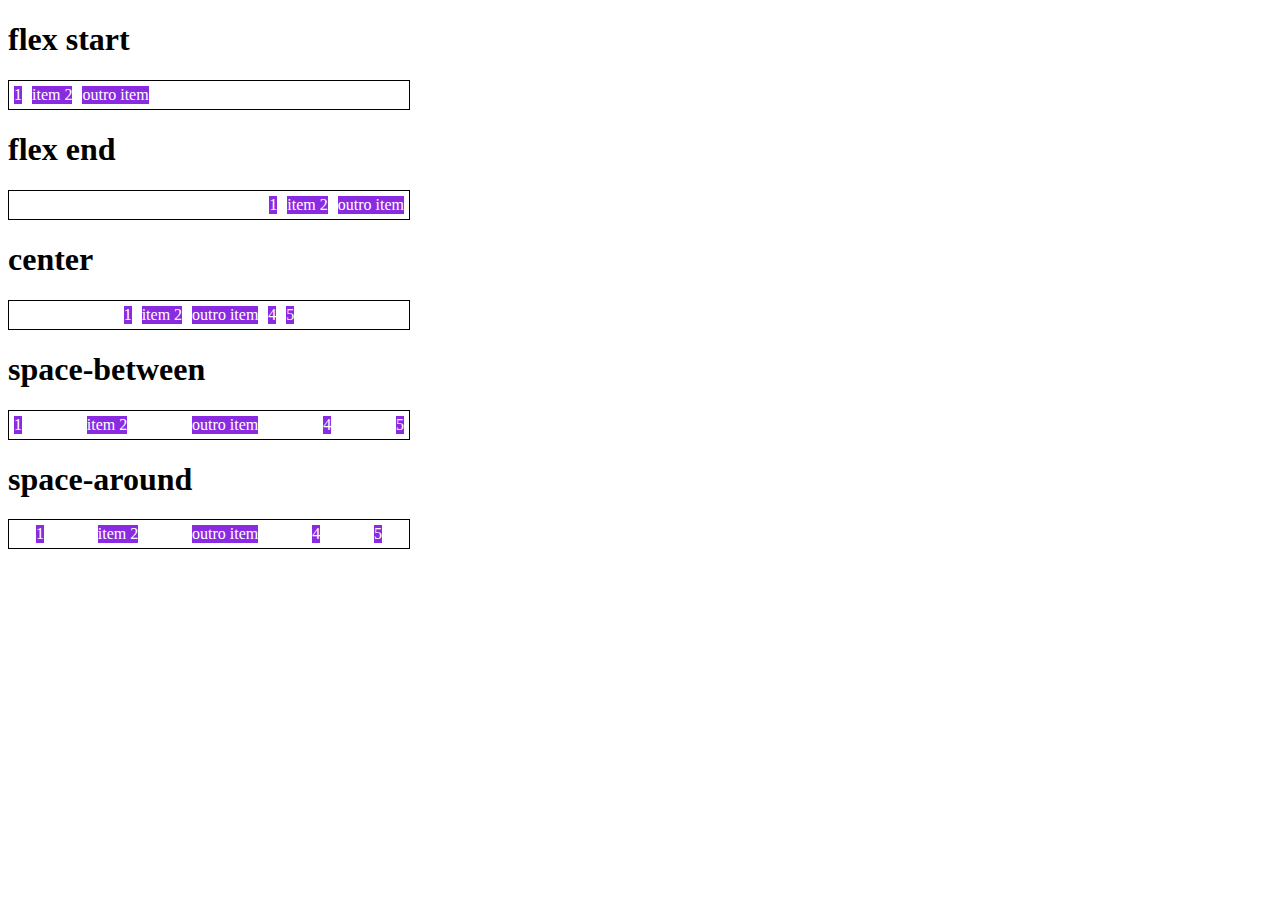
==== 4-flex-justify-content.html @ 361cac08 "flex justify-content aula 1" ====
<!DOCTYPE html>
<html lang="en">
<head>
    <meta charset="UTF-8">
    <meta http-equiv="X-UA-Compatible" content="IE=edge">
    <meta name="viewport" content="width=device-width, initial-scale=1.0">
    <title>Fundamentos - justify content</title>

    <style>
        .container{
            max-width: 400px;
            border: 1px solid black;
            margin: 0px;
            display: flex;
        }

        .item{
            background-color: blueviolet;
            margin: 5px;
            text-align: center;
            color: white;
        }

        .flex-start{
            justify-content: flex-start;
        }

        .flex-end{
            justify-content: flex-end;
        }

        .center{
            justify-content: center;
        }

        .space-between{
            justify-content: space-between;
        }

        .space-around{
            justify-content: space-around;
        }

    </style>
</head>
<body>
    <h1>flex start</h1>
    <section class="container flex-start">
        <div class="item">1</div>
        <div class="item">item 2</div>
        <div class="item">outro item</div>
    </section>
    
    <h1>flex end</h1>
    <section class="container flex-end">
        <div class="item">1</div>
        <div class="item">item 2</div>
        <div class="item">outro item</div>
    </section>

    <h1>center</h1>
    <section class="container center">
        <div class="item">1</div>
        <div class="item">item 2</div>
        <div class="item">outro item</div>
        <div class="item">4</div>
        <div class="item">5</div>
    </section>

    <h1>space-between</h1>
    <section class="container space-between">
        <div class="item">1</div>
        <div class="item">item 2</div>
        <div class="item">outro item</div>
        <div class="item">4</div>
        <div class="item">5</div>
    </section>

    <h1>space-around</h1>
    <section class="container space-around">
        <div class="item">1</div>
        <div class="item">item 2</div>
        <div class="item">outro item</div>
        <div class="item">4</div>
        <div class="item">5</div>
    </section>
</body>
</html>
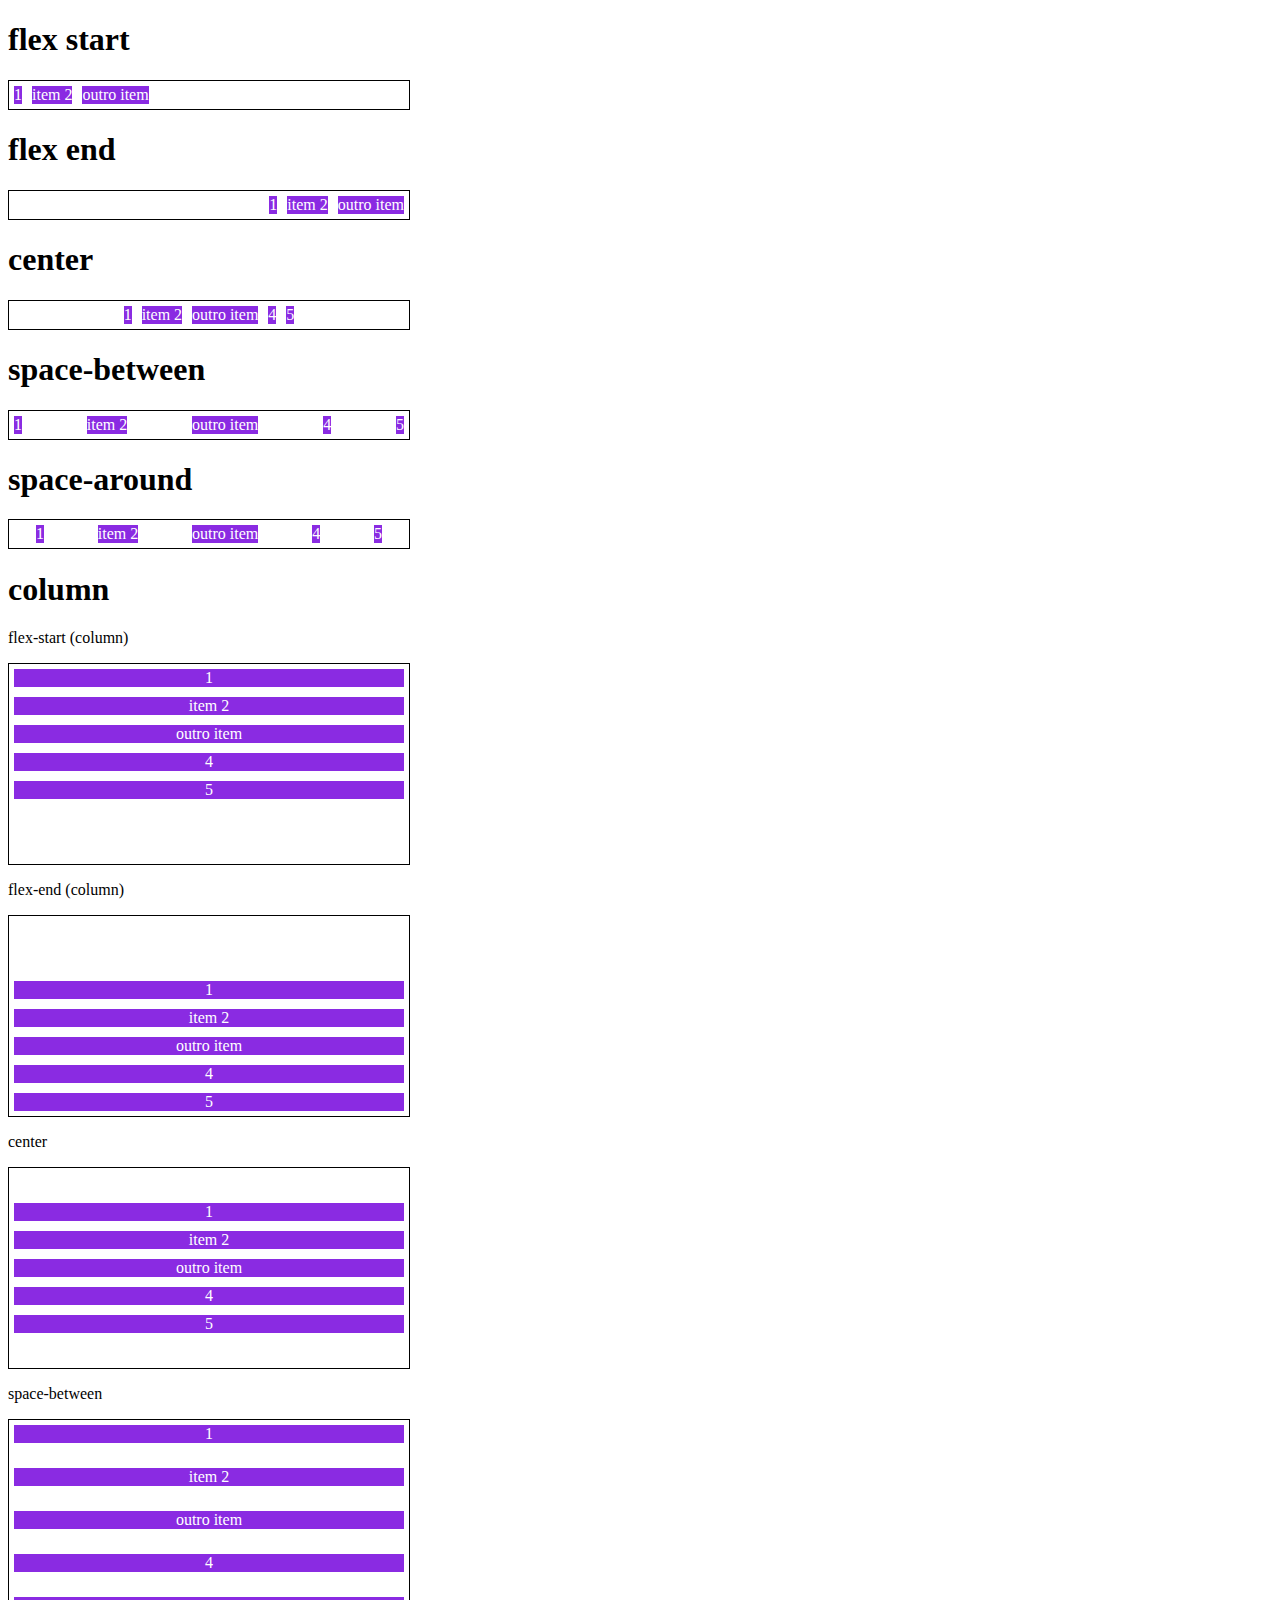
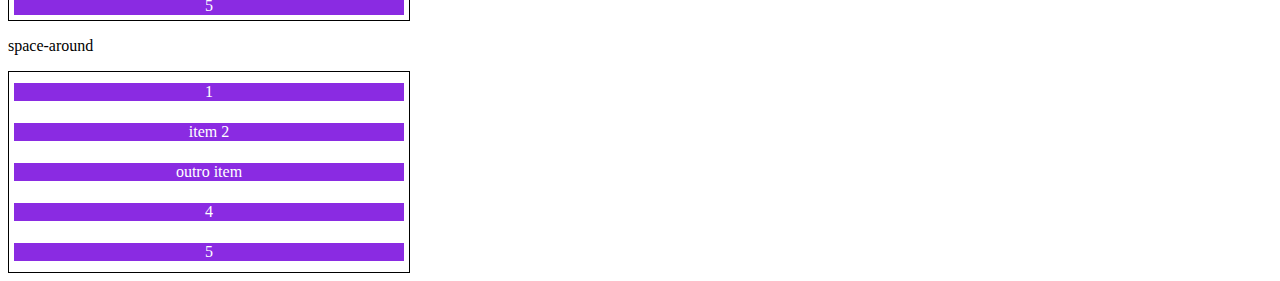
==== commit c3d7a618: "justify content parte 2 e align items" ====
--- a/4-flex-justify-content.html
+++ b/4-flex-justify-content.html
@@ -39,6 +39,11 @@
 
         .space-around{
             justify-content: space-around;
+        }
+
+        .column{
+            flex-direction: column;
+            min-height: 200px;
         }
 
     </style>
@@ -84,5 +89,53 @@
         <div class="item">4</div>
         <div class="item">5</div>
     </section>
+
+    <h1>column</h1>
+
+    <p>flex-start (column)</p>
+    <section class="container flex-start column">
+        <div class="item">1</div>
+        <div class="item">item 2</div>
+        <div class="item">outro item</div>
+        <div class="item">4</div>
+        <div class="item">5</div>
+    </section>
+
+    <p>flex-end (column)</p>
+    <section class="container flex-end column">
+        <div class="item">1</div>
+        <div class="item">item 2</div>
+        <div class="item">outro item</div>
+        <div class="item">4</div>
+        <div class="item">5</div>
+    </section>
+
+    <p>center</p>
+    <section class="container center column">
+        <div class="item">1</div>
+        <div class="item">item 2</div>
+        <div class="item">outro item</div>
+        <div class="item">4</div>
+        <div class="item">5</div>
+    </section>
+
+    <p>space-between</p>
+    <section class="container space-between column">
+        <div class="item">1</div>
+        <div class="item">item 2</div>
+        <div class="item">outro item</div>
+        <div class="item">4</div>
+        <div class="item">5</div>
+    </section>
+
+    <p>space-around</p>
+    <section class="container space-around column">
+        <div class="item">1</div>
+        <div class="item">item 2</div>
+        <div class="item">outro item</div>
+        <div class="item">4</div>
+        <div class="item">5</div>
+    </section>
+
 </body>
 </html>